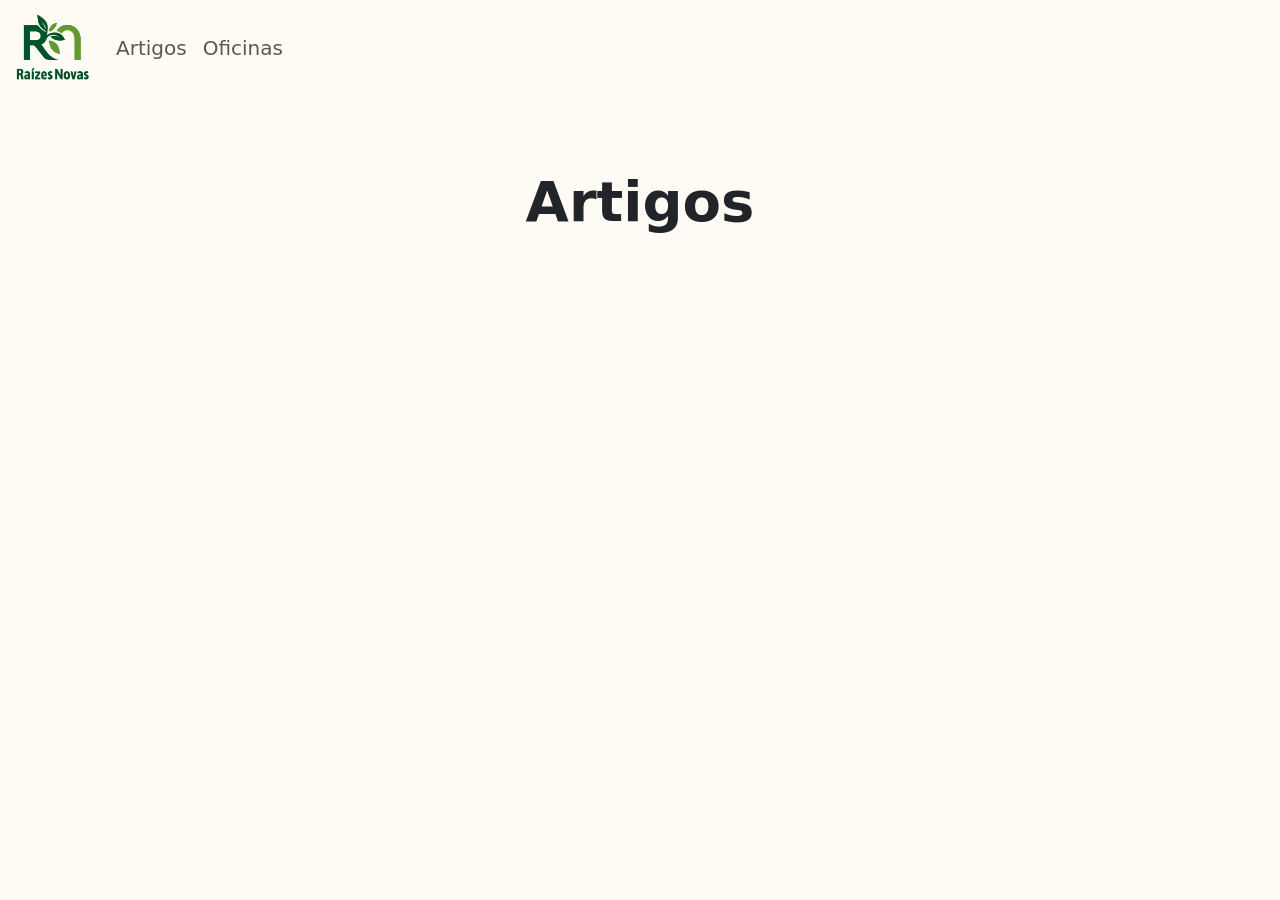
==== artigos.html @ 78612394 "commit inicial" ====
<!doctype html>
<html lang="pt-BR">
   <head>
        <meta charset="utf-8">
        <meta name="viewport" content="width=device-width, initial-scale=1">
        <title>Raízes Novas</title>
        <link href="https://cdn.jsdelivr.net/npm/bootstrap@5.3.8/dist/css/bootstrap.min.css" rel="stylesheet" integrity="sha384-sRIl4kxILFvY47J16cr9ZwB07vP4J8+LH7qKQnuqkuIAvNWLzeN8tE5YBujZqJLB" crossorigin="anonymous">
        <link rel="stylesheet" href="css/style.css">
        <link rel="icon" type="image/svg+xml" href="assets/img/favicon.svg">
        <link rel="alternate icon" type="image/png" href="assets/img/favicon.ico">
    </head>
    <body>
        <header>
            <nav class="navbar navbar-expand-lg bg-body-tertiary">
                <div class="container-fluid">
                    <a class="navbar-brand" href="index.html">
                        <img src="assets/img/logo.png" alt="Raízes Novas" class="navbar-logo">
                    </a>
                    <button class="navbar-toggler" type="button" data-bs-toggle="collapse" data-bs-target="#navbarNav" aria-controls="navbarNav" aria-expanded="false" aria-label="Toggle navigation">
                        <span class="navbar-toggler-icon"></span>
                    </button>
                    <div class="collapse navbar-collapse" id="navbarNav">
                        <ul class="navbar-nav">
                            <li class="nav-item">
                                <a class="nav-link fs-5" href="artigos.html">Artigos</a>
                            </li>
                            <li class="nav-item">
                                <a class="nav-link fs-5" href="oficinas.html">Oficinas</a>
                            </li>
                        </ul>
                    </div>
                </div>
            </nav>
        </header>
        <main class="container my-5 pt-4">
        <h1 class="display-4 fw-bold text-center mb-5">Artigos</h1>
        

        </main>

        <script src="js/lista-artigos.js"></script>
        <script src="https://cdn.jsdelivr.net/npm/bootstrap@5.3.8/dist/js/bootstrap.bundle.min.js"...></script>
    </body>
</html>
---- css/style.css ----
:root {
    --bg-color: #FDFBF4; /* Bege do seu PDF */
    --nav-height: 95px;  /* Ajuste este valor até a tarja sumir */
}

/* Reset e Body */
* {
    margin: 0;
    padding: 0;
    box-sizing: border-box;
}

body {
    background-color: var(--bg-color);
    overflow-x: hidden;
}

/* Navbar Personalizada */
.navbar {
    min-height: var(--nav-height);
    background-color: var(--bg-color) !important;
}

.navbar-logo {
    width: 80px;
    height: 70px;
    object-fit: contain;
}

/* Carrossel sem frestas */
.carousel, .carousel-inner, .carousel-item {
    height: calc(100vh - var(--nav-height));
    width: 100%;
}

.carousel-item img {
    width: 100%;
    height: 100%;
    object-fit: cover; /* Faz a foto preencher sem esticar */
    display: block;
}

/* Melhoria de contraste no texto sobre a foto */
.carousel-caption {
    left: 80px;
}

/* Diminui a largura da área de clique dos controles do carrossel */
.carousel-control-prev,
.carousel-control-next {
    width: 5%; /* Reduz de 15% para 5%, liberando o centro e a esquerda para o seu botão */
    z-index: 1; /* Garante que fiquem abaixo de elementos importantes se necessário */
}

/* Garante que o conteúdo da legenda (seu botão) fique SEMPRE por cima dos controles */
.carousel-caption {
    z-index: 10; 
}

/* Opcional: Se quiser que as setinhas fiquem mais visíveis agora que a área é menor */
.carousel-control-prev-icon,
.carousel-control-next-icon {
    filter: drop-shadow(2px 2px 2px rgba(0,0,0,0.5));
}

.carousel-caption h1{
    color: #FFF;
    text-shadow: 0 1px 1px #115838;
    -webkit-text-stroke-width: 0.5px;
    -webkit-text-stroke-color: #115838;
    font-family: Inter;
    font-size: 52.863px;
    font-style: normal;
    font-weight: 900;
    line-height: normal;
}

/* Estilo personalizado para o botão de destaque do carrossel */
.btn-hero {
    padding: 15px 40px; /* Aumenta o respiro interno (mais largo e alto) */
    font-size: 1.25rem; /* Aumenta o tamanho da fonte (aprox. 20px) */
    font-weight: 600;   /* Deixa o texto mais robusto */
    border-radius: 8px; /* Mantém o arredondamento profissional */
    transition: all 0.3s ease; /* Suaviza o efeito ao passar o mouse */
}

/* Efeito ao passar o mouse para dar feedback ao usuário */
.btn-hero:hover {
    transform: scale(1.05); /* Dá um leve "pulo" para frente */
    filter: brightness(1.1); /* Brilha um pouco mais o verde */
}

.display-1 {
    text-align: center;
    padding: 35px;
}
.card-p{
    padding: 55px;
}

/* Efeito na logo do Instagram da página de Oficinas */
.instagram-link img {
    transition: transform 0.3s ease;
}

.instagram-link:hover img {
    transform: scale(1.1); /* Dá um zoom sutil quando o usuário passa o mouse */
    filter: drop-shadow(0px 4px 8px rgba(0,0,0,0.2)); /* Adiciona uma sombra */
}
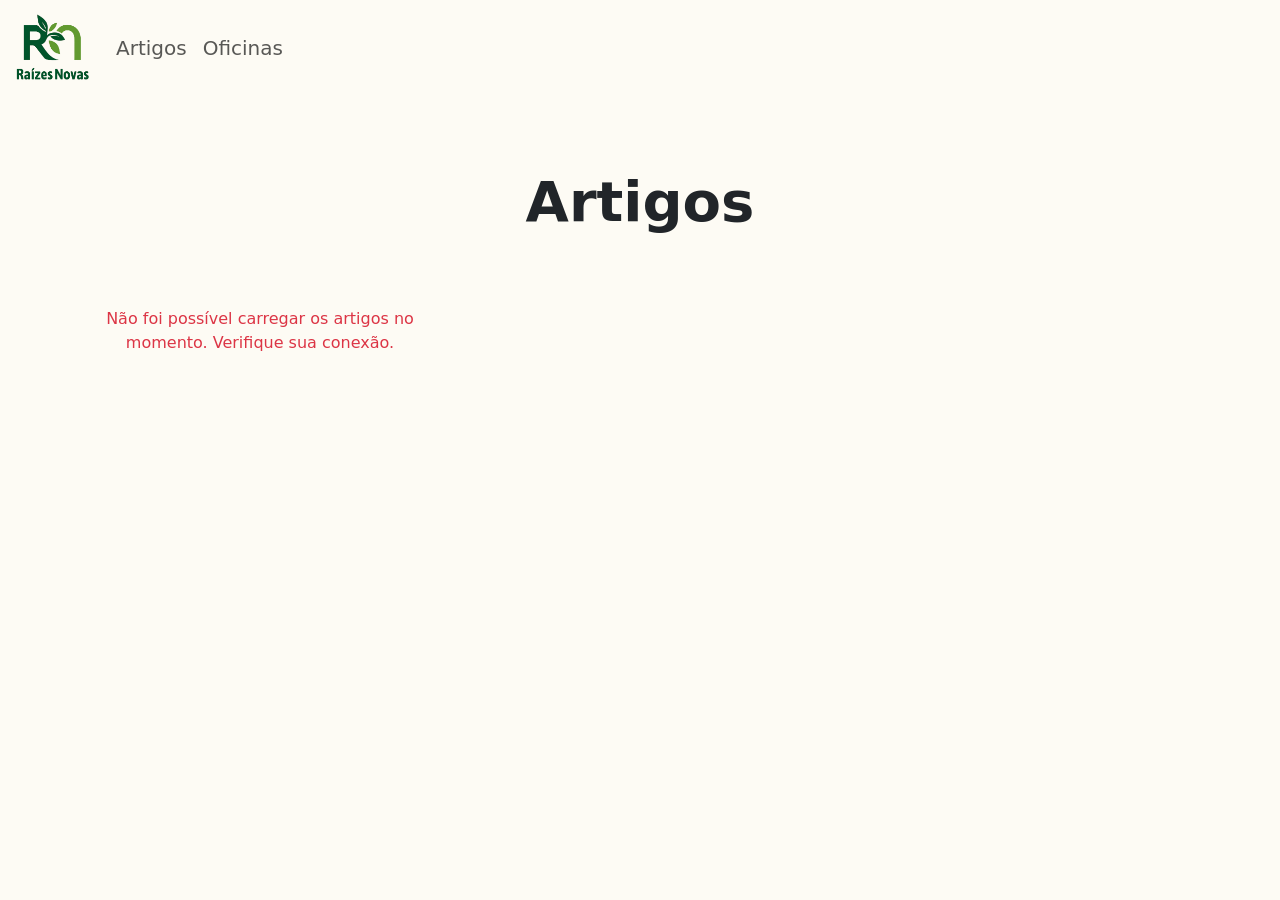
==== commit e585f288: "Commit do MPV" ====
--- a/artigos.html
+++ b/artigos.html
@@ -33,9 +33,15 @@
             </nav>
         </header>
         <main class="container my-5 pt-4">
-        <h1 class="display-4 fw-bold text-center mb-5">Artigos</h1>
-        
-
+            <h1 class="display-4 fw-bold text-center mb-5">Artigos</h1>
+            
+            <div id="grid-artigos" class="row row-cols-1 row-cols-md-3 g-4">
+                <div class="col-12 text-center" id="loading-spinner">
+                    <div class="spinner-border text-success" role="status">
+                        <span class="visually-hidden">Carregando...</span>
+                    </div>
+                </div>
+            </div>
         </main>
 
         <script src="js/lista-artigos.js"></script>
--- a/css/style.css
+++ b/css/style.css
@@ -106,4 +106,36 @@
 .instagram-link:hover img {
     transform: scale(1.1); /* Dá um zoom sutil quando o usuário passa o mouse */
     filter: drop-shadow(0px 4px 8px rgba(0,0,0,0.2)); /* Adiciona uma sombra */
-}+}
+
+/* ==========================================
+   Página Quem Somos - Efeito Split Screen
+   ========================================== */
+
+.lado-esquerdo-fixo {
+    position: sticky;
+    top: 0;
+    height: 100vh; /* Ocupa exatamente 100% da altura da tela */
+    display: flex;
+    align-items: center;
+    justify-content: center;
+    background-color: #f8f9fa; /* Fundo cinza bem claro para destacar a logo */
+    border-right: 1px solid #e9ecef;
+}
+
+.logo-gigante {
+    max-width: 80%; /* Para não colar nas bordas */
+    max-height: 80%;
+    object-fit: contain;
+}
+
+.lado-direito-scroll {
+    padding: 6rem 4rem; /* Espaçamento interno para o texto respirar */
+}
+
+/* Ajuste para telas menores (celulares) para não quebrar o texto */
+@media (max-width: 991px) {
+    .lado-direito-scroll {
+        padding: 3rem 1.5rem;
+    }
+}
